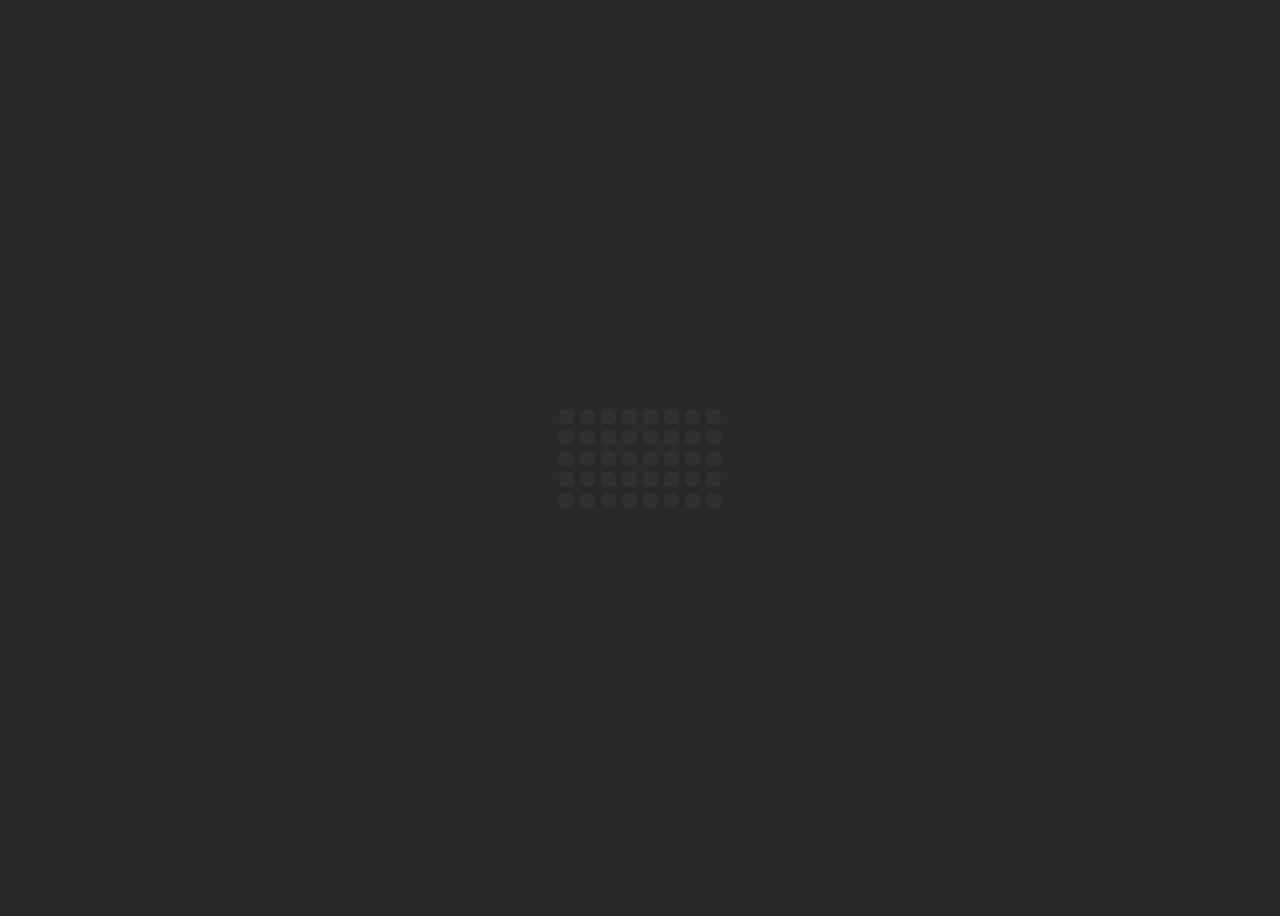
==== JavaScript/8sinema/index.html @ 961141ac "update" ====
<!DOCTYPE html>
<html lang="en">
<head>
    <meta charset="UTF-8">
    <meta http-equiv="X-UA-Compatible" content="IE=edge">
    <meta name="viewport" content="width=device-width, initial-scale=1.0">
    <title>Sinema Rezervasyon App</title>
    <link rel="stylesheet" href="style.css">
</head>
<body>

    <div class="container">
        <div class="row">
            <div class="seat"></div>
            <div class="seat"></div>
            <div class="seat"></div>
            <div class="seat"></div>
            <div class="seat"></div>
            <div class="seat"></div>
            <div class="seat"></div>
            <div class="seat"></div>
        </div>
        <div class="row">
            <div class="seat"></div>
            <div class="seat"></div>
            <div class="seat"></div>
            <div class="seat"></div>
            <div class="seat"></div>
            <div class="seat"></div>
            <div class="seat"></div>
            <div class="seat"></div>
        </div>
        <div class="row">
            <div class="seat"></div>
            <div class="seat"></div>
            <div class="seat"></div>
            <div class="seat"></div>
            <div class="seat"></div>
            <div class="seat"></div>
            <div class="seat"></div>
            <div class="seat"></div>
        </div>
        <div class="row">
            <div class="seat"></div>
            <div class="seat"></div>
            <div class="seat"></div>
            <div class="seat"></div>
            <div class="seat"></div>
            <div class="seat"></div>
            <div class="seat"></div>
            <div class="seat"></div>
        </div>
        <div class="row">
            <div class="seat"></div>
            <div class="seat"></div>
            <div class="seat"></div>
            <div class="seat"></div>
            <div class="seat"></div>
            <div class="seat"></div>
            <div class="seat"></div>
            <div class="seat"></div>
        </div>
    </div>


    <script src="hex.js"></script>
    
</body>
</html>
---- JavaScript/8sinema/style.css ----
body{
    background-color: #292929;
    display: flex;
    align-items: center;
    justify-content: center;
    height: 100vh;
    
}
.seat{
    background-color: #4444;
    height: 15px;
    width: 15px;
    margin: 3px;
    border-radius: 5px;
}
.row{
    display: flex;
}
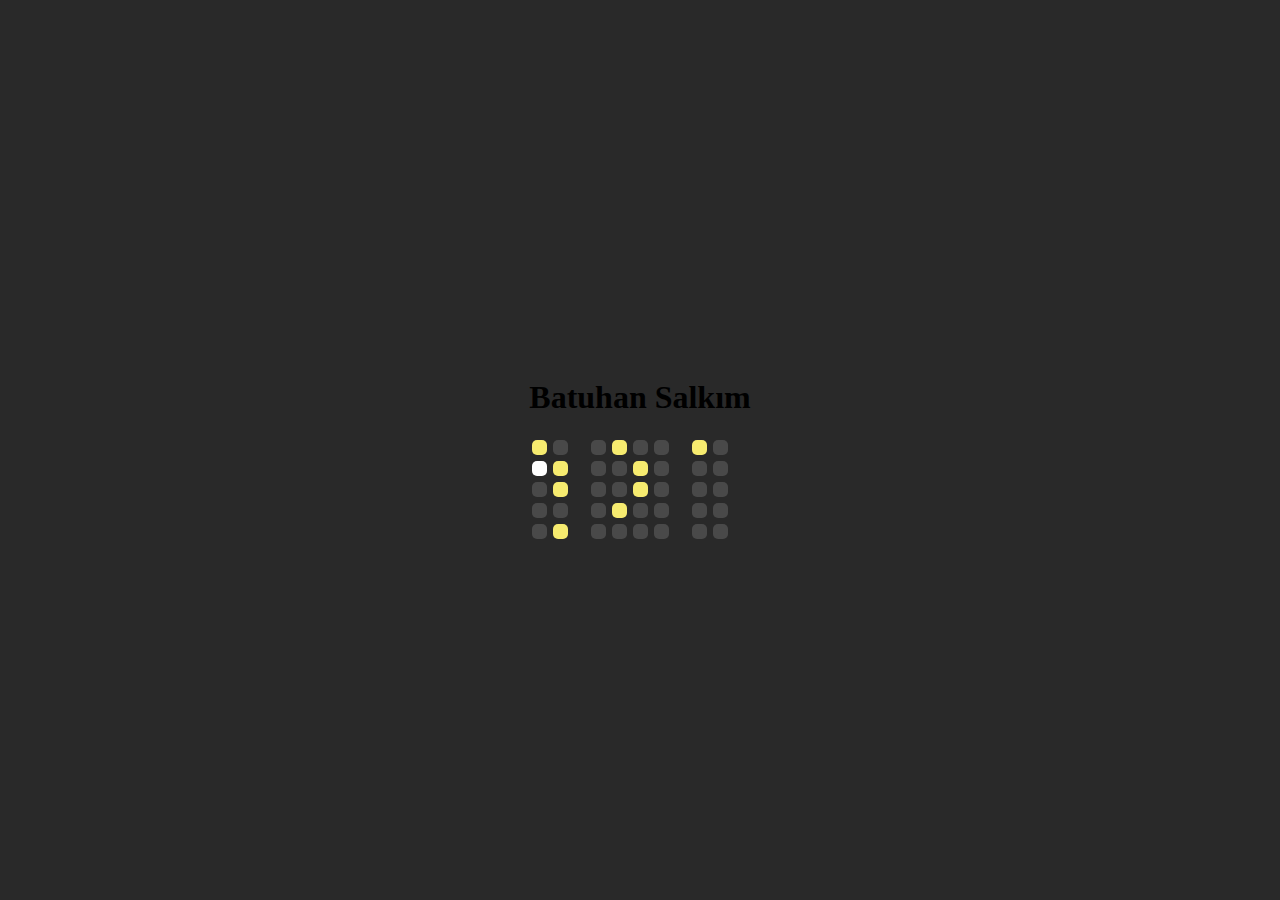
==== commit e028caae: "update last" ====
--- a/JavaScript/8sinema/index.html
+++ b/JavaScript/8sinema/index.html
@@ -10,49 +10,56 @@
 <body>
 
     <div class="container">
+        <h1>Batuhan Salkım</h1>
+        <div class="screen"></div>
+
+        <div class="row">
+            <div class="seat selected"></div>
+            <div class="seat"></div>
+            <div class="seat"></div>
+            <div class="seat selected"></div>
+            <div class="seat"></div>
+            <div class="seat"></div>
+            <div class="seat selected"></div>
+            <div class="seat"></div>
+        </div>
+
+        <div class="row">
+            <div class="seat reserved"></div>
+            <div class="seat selected"></div>
+            <div class="seat"></div>
+            <div class="seat"></div>
+            <div class="seat selected"></div>
+            <div class="seat"></div>
+            <div class="seat"></div>
+            <div class="seat"></div>
+        </div>
+
+        <div class="row">
+            <div class="seat"></div>
+            <div class="seat selected"></div>
+            <div class="seat"></div>
+            <div class="seat"></div>
+            <div class="seat selected"></div>
+            <div class="seat"></div>
+            <div class="seat"></div>
+            <div class="seat"></div>
+        </div>
+
         <div class="row">
             <div class="seat"></div>
             <div class="seat"></div>
             <div class="seat"></div>
-            <div class="seat"></div>
+            <div class="seat selected"></div>
             <div class="seat"></div>
             <div class="seat"></div>
             <div class="seat"></div>
             <div class="seat"></div>
         </div>
+
         <div class="row">
             <div class="seat"></div>
-            <div class="seat"></div>
-            <div class="seat"></div>
-            <div class="seat"></div>
-            <div class="seat"></div>
-            <div class="seat"></div>
-            <div class="seat"></div>
-            <div class="seat"></div>
-        </div>
-        <div class="row">
-            <div class="seat"></div>
-            <div class="seat"></div>
-            <div class="seat"></div>
-            <div class="seat"></div>
-            <div class="seat"></div>
-            <div class="seat"></div>
-            <div class="seat"></div>
-            <div class="seat"></div>
-        </div>
-        <div class="row">
-            <div class="seat"></div>
-            <div class="seat"></div>
-            <div class="seat"></div>
-            <div class="seat"></div>
-            <div class="seat"></div>
-            <div class="seat"></div>
-            <div class="seat"></div>
-            <div class="seat"></div>
-        </div>
-        <div class="row">
-            <div class="seat"></div>
-            <div class="seat"></div>
+            <div class="seat selected"></div>
             <div class="seat"></div>
             <div class="seat"></div>
             <div class="seat"></div>
--- a/JavaScript/8sinema/style.css
+++ b/JavaScript/8sinema/style.css
@@ -4,15 +4,32 @@
     align-items: center;
     justify-content: center;
     height: 100vh;
+    margin: 0;
     
 }
 .seat{
-    background-color: #4444;
+    background-color: rgba(163, 163, 163, 0.267);
     height: 15px;
     width: 15px;
     margin: 3px;
     border-radius: 5px;
 }
+
+.seat.selected{
+    background-color: #f6eb6f;
+}
+
+.seat.reserved{
+    background-color: #fff;
+}
+
+.seat:nth-of-type(2){
+    margin-right: 20px;
+}
+.seat:nth-last-child(3){
+    margin-right: 20px;
+}
+
 .row{
     display: flex;
 }
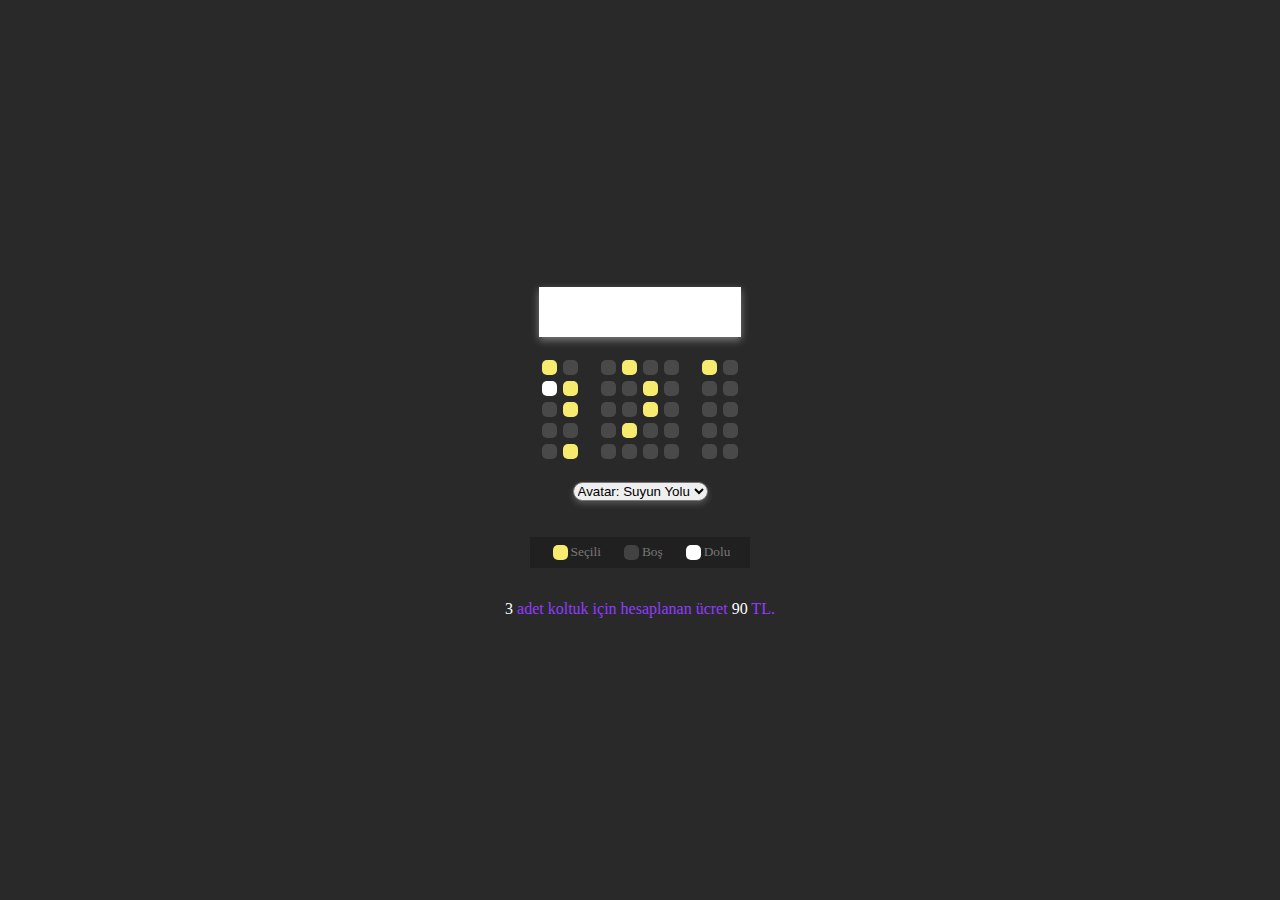
==== commit d2eb0eb3: "css design of ticket sales screen has been done" ====
--- a/JavaScript/8sinema/index.html
+++ b/JavaScript/8sinema/index.html
@@ -10,7 +10,7 @@
 <body>
 
     <div class="container">
-        <h1>Batuhan Salkım</h1>
+        
         <div class="screen"></div>
 
         <div class="row">
@@ -69,6 +69,32 @@
         </div>
     </div>
 
+    <div class="movie-list">
+        <select id="movie">
+            <option disabled>Film Seçiniz</option>
+            <option value="40">Avatar: Suyun Yolu</option>
+            <option value="50">Vahşi Gece</option>
+            <option value="60">Kurak Günler</option>
+        </select>
+    </div>
+
+    <ul class="info">
+        <li>
+            <div class="seat selected"></div>
+            <small>Seçili</small>
+        </li>
+        <li>
+            <div class="seat"></div>
+            <small>Boş</small>
+        </li>
+        <li>
+            <div class="seat reserved"></div>
+            <small>Dolu</small>
+        </li>
+    </ul>
+    <p class="text">
+        <span id="count">3</span> adet koltuk için hesaplanan ücret <span id="amount">90</span> TL.
+    </p>
 
     <script src="hex.js"></script>
     
--- a/JavaScript/8sinema/style.css
+++ b/JavaScript/8sinema/style.css
@@ -2,6 +2,7 @@
     background-color: #292929;
     display: flex;
     align-items: center;
+    flex-direction: column;
     justify-content: center;
     height: 100vh;
     margin: 0;
@@ -13,6 +14,10 @@
     width: 15px;
     margin: 3px;
     border-radius: 5px;
+}
+.seat:not(.reserved):hover{
+    cursor: pointer;
+    transform: scale(1.3);
 }
 
 .seat.selected{
@@ -33,5 +38,67 @@
 .row{
     display: flex;
 }
+.screen{
+    background: white;
+    height: 50px;
+    width: 100%;
+    margin: 20px 0px;
+    box-shadow:0 3px 8px rgba(255, 255, 255, 0.4) ;
+}
+
+.movie-list{
+    margin: 20px 0;
+}
+.movie-list #movie{
+    border-radius: 20px;
+    box-shadow: 0 3px 6px rgba(255, 255, 255, 0.2);
+} 
+#movie option{
+    background-color: black;
+    color: white;
+}
+
+.info{
+    background-color: rgba(0, 0, 0, 0.2);
+    padding: 5px 10px;
+    color: #777;
+    display: flex;
+}
+.info li{
+    display: flex;
+    text-align: center;
+    align-items: center;
+    justify-content: center;
+    margin:0 10px;
+}
+p.text span{
+    color:white;
+}  
+
+p.text{
+    color:rgb(145, 60, 255);
+}
 
 
+
+
+
+
+
+
+
+
+
+
+
+
+
+
+
+
+
+
+
+
+
+
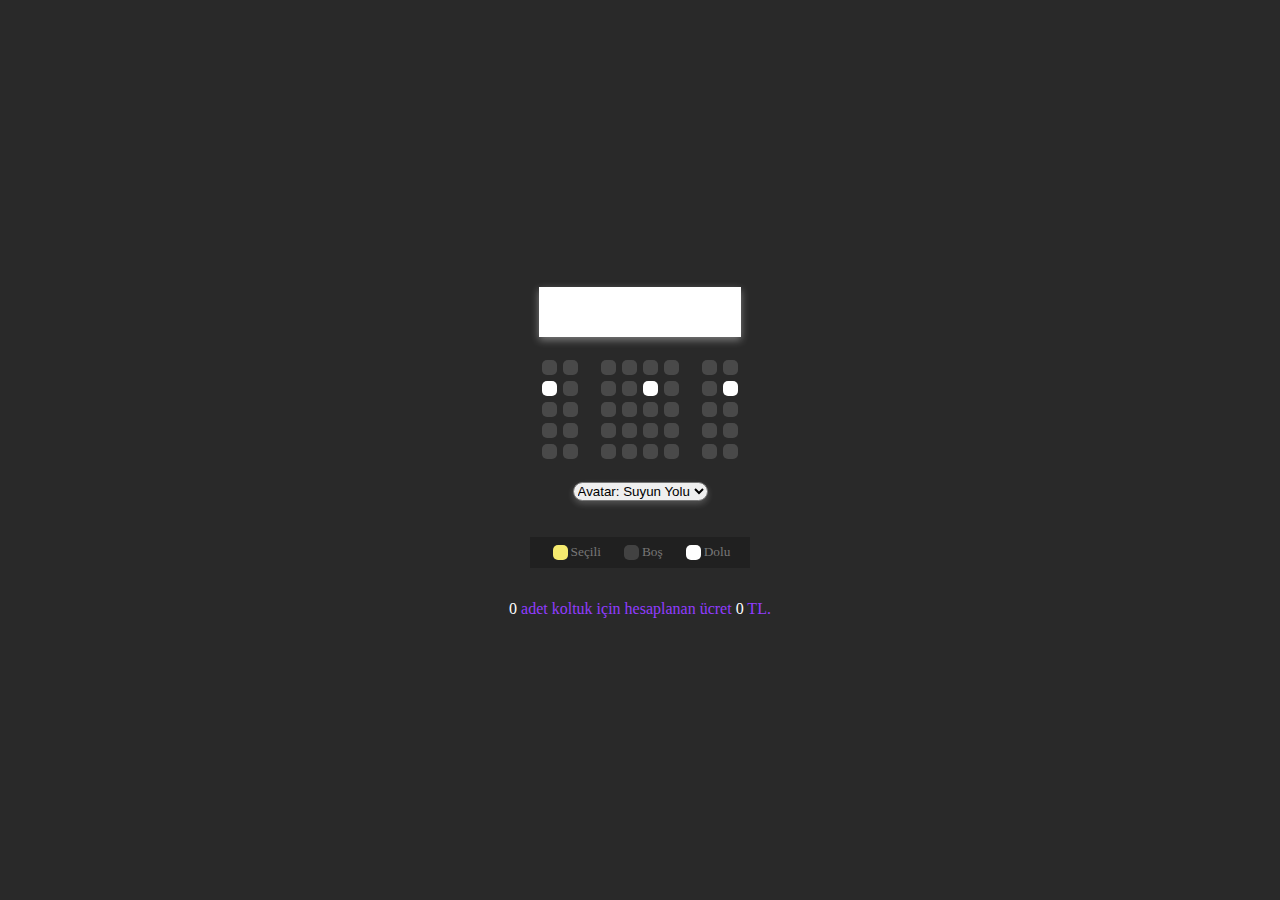
==== commit 4b34c35b: "update 17.12.2022" ====
--- a/JavaScript/8sinema/index.html
+++ b/JavaScript/8sinema/index.html
@@ -14,33 +14,33 @@
         <div class="screen"></div>
 
         <div class="row">
-            <div class="seat selected"></div>
+            <div class="seat "></div>
             <div class="seat"></div>
             <div class="seat"></div>
-            <div class="seat selected"></div>
+            <div class="seat "></div>
             <div class="seat"></div>
             <div class="seat"></div>
-            <div class="seat selected"></div>
+            <div class="seat "></div>
             <div class="seat"></div>
         </div>
 
         <div class="row">
             <div class="seat reserved"></div>
-            <div class="seat selected"></div>
+            <div class="seat "></div>
             <div class="seat"></div>
             <div class="seat"></div>
-            <div class="seat selected"></div>
+            <div class="seat reserved"></div>
             <div class="seat"></div>
             <div class="seat"></div>
-            <div class="seat"></div>
+            <div class="seat reserved"></div>
         </div>
 
         <div class="row">
             <div class="seat"></div>
-            <div class="seat selected"></div>
+            <div class="seat "></div>
             <div class="seat"></div>
             <div class="seat"></div>
-            <div class="seat selected"></div>
+            <div class="seat "></div>
             <div class="seat"></div>
             <div class="seat"></div>
             <div class="seat"></div>
@@ -50,7 +50,7 @@
             <div class="seat"></div>
             <div class="seat"></div>
             <div class="seat"></div>
-            <div class="seat selected"></div>
+            <div class="seat "></div>
             <div class="seat"></div>
             <div class="seat"></div>
             <div class="seat"></div>
@@ -59,7 +59,7 @@
 
         <div class="row">
             <div class="seat"></div>
-            <div class="seat selected"></div>
+            <div class="seat "></div>
             <div class="seat"></div>
             <div class="seat"></div>
             <div class="seat"></div>
@@ -93,7 +93,7 @@
         </li>
     </ul>
     <p class="text">
-        <span id="count">3</span> adet koltuk için hesaplanan ücret <span id="amount">90</span> TL.
+        <span id="count">0</span> adet koltuk için hesaplanan ücret <span id="amount">0</span> TL.
     </p>
 
     <script src="hex.js"></script>
